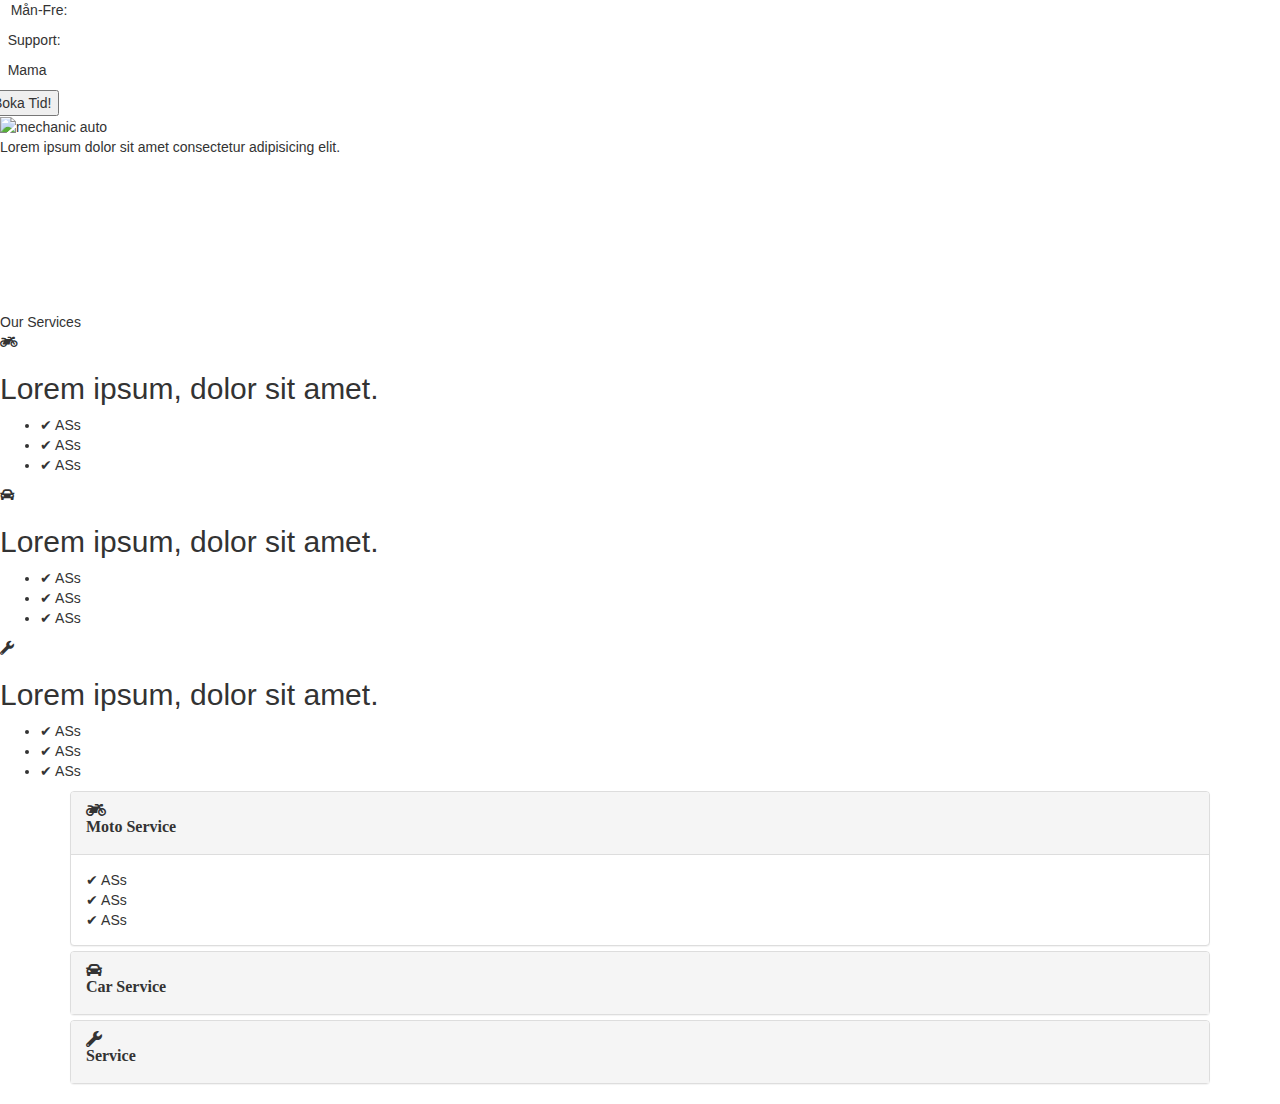
==== index.html @ f53e8952 "Update index.html" ====
<!DOCTYPE html>
<html lang="en">

<head>
    <meta charset="UTF-8">
    <meta name="viewport" content="width=device-width, initial-scale=1.0">
    <link rel="stylesheet" href="style2.css">
    <link href="https://use.fontawesome.com/releases/v5.0.7/css/all.css" rel="stylesheet">
    <link rel="stylesheet" href="https://maxcdn.bootstrapcdn.com/bootstrap/3.4.1/css/bootstrap.min.css">
    <script src="https://ajax.googleapis.com/ajax/libs/jquery/3.5.1/jquery.min.js"></script>
    <script src="https://maxcdn.bootstrapcdn.com/bootstrap/3.4.1/js/bootstrap.min.js"></script>
    <title>Document</title>
</head>

<body>
    <nav>
        <div class="row">
            <div class="column">
                <p class="nav-text"><i class="far fa-clock"></i>&nbsp&nbsp Mån-Fre: </p>
            </div>
            <div class="column">
                <p class="nav-text"><i class="fas fa-phone-volume"></i>&nbsp&nbsp Support: </p>
            </div>
            <div class="column column-border">
                <p class="nav-text"><i class="fas fa-map-marker-alt"></i>&nbsp&nbsp Mama</p>
            </div>
            <div class="column right">
                <button class="draw">Boka Tid!</button>
            </div>
        </div>
    </nav>
    <div class="banner">
        <img src="banner.jpg" alt="mechanic auto">
        <div class="banner-text">
            Lorem ipsum dolor sit amet consectetur adipisicing elit.
        </div>
    </div>
    <div class="services">
        <video autoplay loop muted>
            <source id="mp4" src="video.mp4" type="video/mp4">
        </video>
        <div class="services-header">
            Our Services
        </div>
        <div class="row-services">
            <div class="column-services column-services-border"><i class="fas fa-motorcycle"></i>
                <h2>Lorem ipsum, dolor sit amet.</h2>
                <ul>
                    <li><span class="tick">&#10004</span> ASs</li>
                    <li><span class="tick">&#10004</span> ASs</li>
                    <li><span class="tick">&#10004</span> ASs</li>
                </ul>
            </div>
            <div class="column-services column-services-border"><i class="fas fa-car"> </i>
                <h2>Lorem ipsum, dolor sit amet.</h2>
                <ul>
                    <li><span class="tick">&#10004</span> ASs</li>
                    <li><span class="tick">&#10004</span> ASs</li>
                    <li><span class="tick">&#10004</span> ASs</li>
                </ul>
            </div>
            <div class="column-services"><i class="fas fa-wrench"></i>
                <h2>Lorem ipsum, dolor sit amet.</h2>
                <ul>
                    <li><span class="tick">&#10004</span> ASs</li>
                    <li><span class="tick">&#10004</span> ASs</li>
                    <li><span class="tick">&#10004</span> ASs</li>
                </ul>
            </div>
            <!-- ACCORDION -->
            <div class="container">
                <div class="panel-group" id="accordion">
                    <div class="panel panel-default">
                        <div class="panel-heading">
                            <h4 class="panel-title">
                                <a data-toggle="collapse" data-parent="#accordion" href="#collapse1"><i
                                        class="fas fa-motorcycle">
                                        <p class="accordion-text">Moto Service</p>
                                    </i>
                                </a>
                            </h4>
                        </div>
                        <div id="collapse1" class="panel-collapse collapse in">
                            <div class="panel-body">
                                <span class="tick">&#10004</span> ASs
                                <br>
                                <span class="tick">&#10004</span> ASs
                                <br>
                                <span class="tick">&#10004</span> ASs
                            </div>
                        </div>
                    </div>
                    <div class="panel panel-default">
                        <div class="panel-heading">
                            <h4 class="panel-title">
                                <a data-toggle="collapse" data-parent="#accordion" href="#collapse2"><i
                                        class="fas fa-car">
                                        <p class="accordion-text">Car Service</p>
                                    </i></a>
                            </h4>
                        </div>
                        <div id="collapse2" class="panel-collapse collapse">
                            <div class="panel-body">
                                <span class="tick">&#10004</span> ASs
                                <br>
                                <span class="tick">&#10004</span> ASs
                                <br>
                                <span class="tick">&#10004</span> ASs
                            </div>
                        </div>
                    </div>
                    <div class="panel panel-default">
                        <div class="panel-heading">
                            <h4 class="panel-title">
                                <a data-toggle="collapse" data-parent="#accordion" href="#collapse3"><i
                                        class="fas fa-wrench">
                                        <p class="accordion-text">Service</p>
                                    </i>
                                </a>
                            </h4>
                        </div>
                        <div id="collapse3" class="panel-collapse collapse">
                            <div class="panel-body">
                                <span class="tick">&#10004</span> ASs
                                <br>
                                <span class="tick">&#10004</span> ASs
                                <br>
                                <span class="tick">&#10004</span> ASs
                            </div>
                        </div>
                    </div>
                </div>
            </div>
        </div>
</body>

</html>
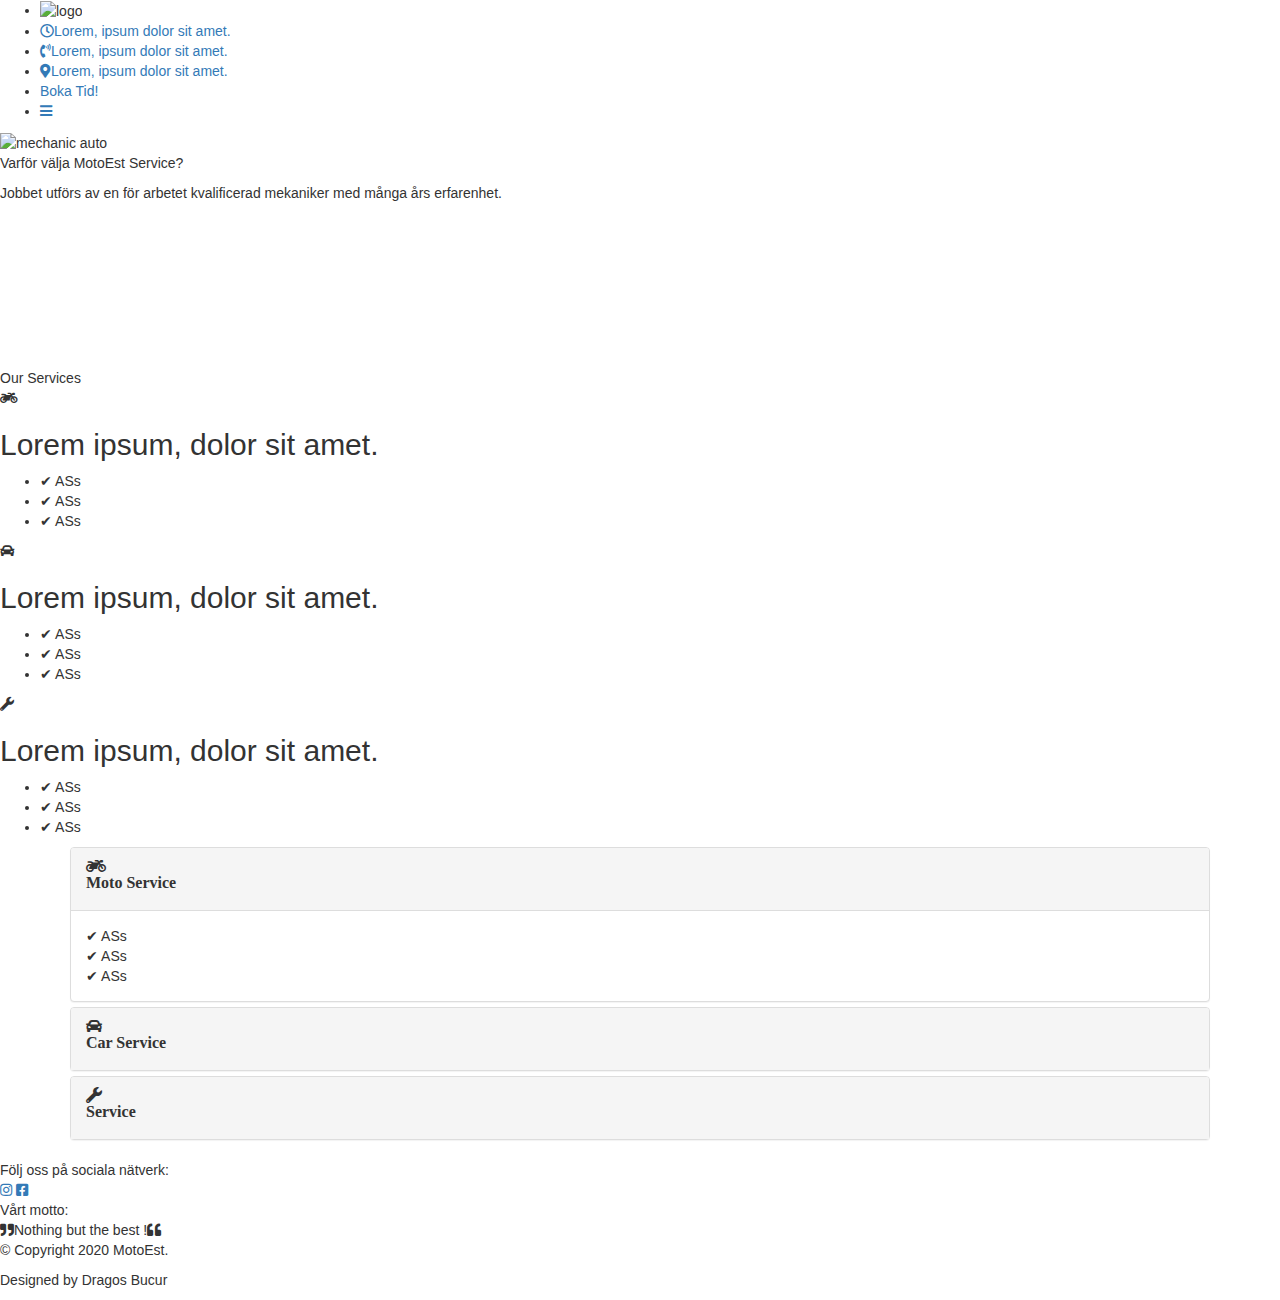
==== commit 5db9aba3: "Rename index2.html to index.html" ====
--- a/index.html
+++ b/index.html
@@ -11,32 +11,55 @@
     <script src="https://maxcdn.bootstrapcdn.com/bootstrap/3.4.1/js/bootstrap.min.js"></script>
     <title>Document</title>
 </head>
+<div class="loader-wrapper">
+    <div class="loader">
+        <svg class="car" width="102" height="40" xmlns="http://www.w3.org/2000/svg">
+            <g transform="translate(2 1)" stroke="#002742" fill="none" fill-rule="evenodd" stroke-linecap="round"
+                stroke-linejoin="round">
+                <path class="car__body"
+                    d="M47.293 2.375C52.927.792 54.017.805 54.017.805c2.613-.445 6.838-.337 9.42.237l8.381 1.863c2.59.576 6.164 2.606 7.98 4.531l6.348 6.732 6.245 1.877c3.098.508 5.609 3.431 5.609 6.507v4.206c0 .29-2.536 4.189-5.687 4.189H36.808c-2.655 0-4.34-2.1-3.688-4.67 0 0 3.71-19.944 14.173-23.902zM36.5 15.5h54.01"
+                    stroke-width="3" />
+                <ellipse class="car__wheel--left" stroke-width="3.2" fill="#FFF" cx="83.493" cy="30.25" rx="6.922"
+                    ry="6.808" />
+                <ellipse class="car__wheel--right" stroke-width="3.2" fill="#FFF" cx="46.511" cy="30.25" rx="6.922"
+                    ry="6.808" />
+                <path class="car__line car__line--top" d="M22.5 16.5H2.475" stroke-width="3" />
+                <path class="car__line car__line--middle" d="M20.5 23.5H.4755" stroke-width="3" />
+                <path class="car__line car__line--bottom" d="M25.5 9.5h-19" stroke-width="3" />
+            </g>
+        </svg>
+
+
+    </div>
+</div>
 
 <body>
+    <!-- NAV -->
     <nav>
-        <div class="row">
-            <div class="column">
-                <p class="nav-text"><i class="far fa-clock"></i>&nbsp&nbsp Mån-Fre: </p>
-            </div>
-            <div class="column">
-                <p class="nav-text"><i class="fas fa-phone-volume"></i>&nbsp&nbsp Support: </p>
-            </div>
-            <div class="column column-border">
-                <p class="nav-text"><i class="fas fa-map-marker-alt"></i>&nbsp&nbsp Mama</p>
-            </div>
-            <div class="column right">
-                <button class="draw">Boka Tid!</button>
-            </div>
-        </div>
+        <ul class="menu">
+            <li class="logo"><img src="logo.png" alt="logo"></li>
+            <li class="item"><a href="#"><i class="far fa-clock"></i>Lorem, ipsum dolor sit amet.</a></li>
+            <li class="item"><a href="#"><i class="fas fa-phone-volume"></i>Lorem, ipsum dolor sit amet.</a></li>
+            <li class="item"><a href="#"><i class="fas fa-map-marker-alt"></i>Lorem, ipsum dolor sit amet.</a></li>
+            <li class="item button"><a href="mailto:pgl_matr1ce@yahoo.com"><span class="bokaTid">Boka Tid!</span></a>
+            </li>
+            <li class="toggle"><a href="#"><i class="fas fa-bars"></i></a></li>
+        </ul>
     </nav>
+    <!-- /NAV -->
     <div class="banner">
         <img src="banner.jpg" alt="mechanic auto">
         <div class="banner-text">
-            Lorem ipsum dolor sit amet consectetur adipisicing elit.
+            <p class="visible-text effect-underline">Varför välja MotoEst Service?</p>
+        </div>
+        <div class="banner-text2">
+            <p class="invisible-text">Jobbet utförs av en för arbetet kvalificerad mekaniker med många års erfarenhet.
+            </p>
         </div>
     </div>
+    </div>
     <div class="services">
-        <video autoplay loop muted>
+        <video playsinline autoplay loop muted>
             <source id="mp4" src="video.mp4" type="video/mp4">
         </video>
         <div class="services-header">
@@ -132,6 +155,43 @@
                 </div>
             </div>
         </div>
+        <!-- FOOTER -->
+        <div id="footer">
+            <div class="row-footer">
+                <div class="column-footer">
+                    <span class="footer-text">
+                        Följ oss på sociala nätverk:
+                    </span>
+                    <div class="icons">
+                        <a href="#"><i class="fab fa-instagram"></i></a>
+                        <a href="#"><i class="fab fa-facebook-square"></i></a>
+                    </div>
+                </div>
+                <div class="column-footer">
+                    <span class="footer-text">
+                        Vårt motto:
+                    </span>
+                    <div class="moto">
+                        <i class="fas fa-quote-right"></i>Nothing but the best !<i class="fas fa-quote-left"></i>
+                    </div>
+                </div>
+            </div>
+            <div class="footer-copyright">
+                <p>&copy; Copyright 2020 MotoEst.
+                </p>
+                <p>Designed by Dragos Bucur</p>
+            </div>
+
+            <!-- /FOOTER -->
+            <!-- LOADER -->
+
+            <!-- /LOADER-->
+            <script src="main.js"></script>
+            <script>
+                $(window).on("load", function () {
+                    $(".loader-wrapper").fadeOut("slow");
+                })
+            </script>
 </body>
 
 </html>
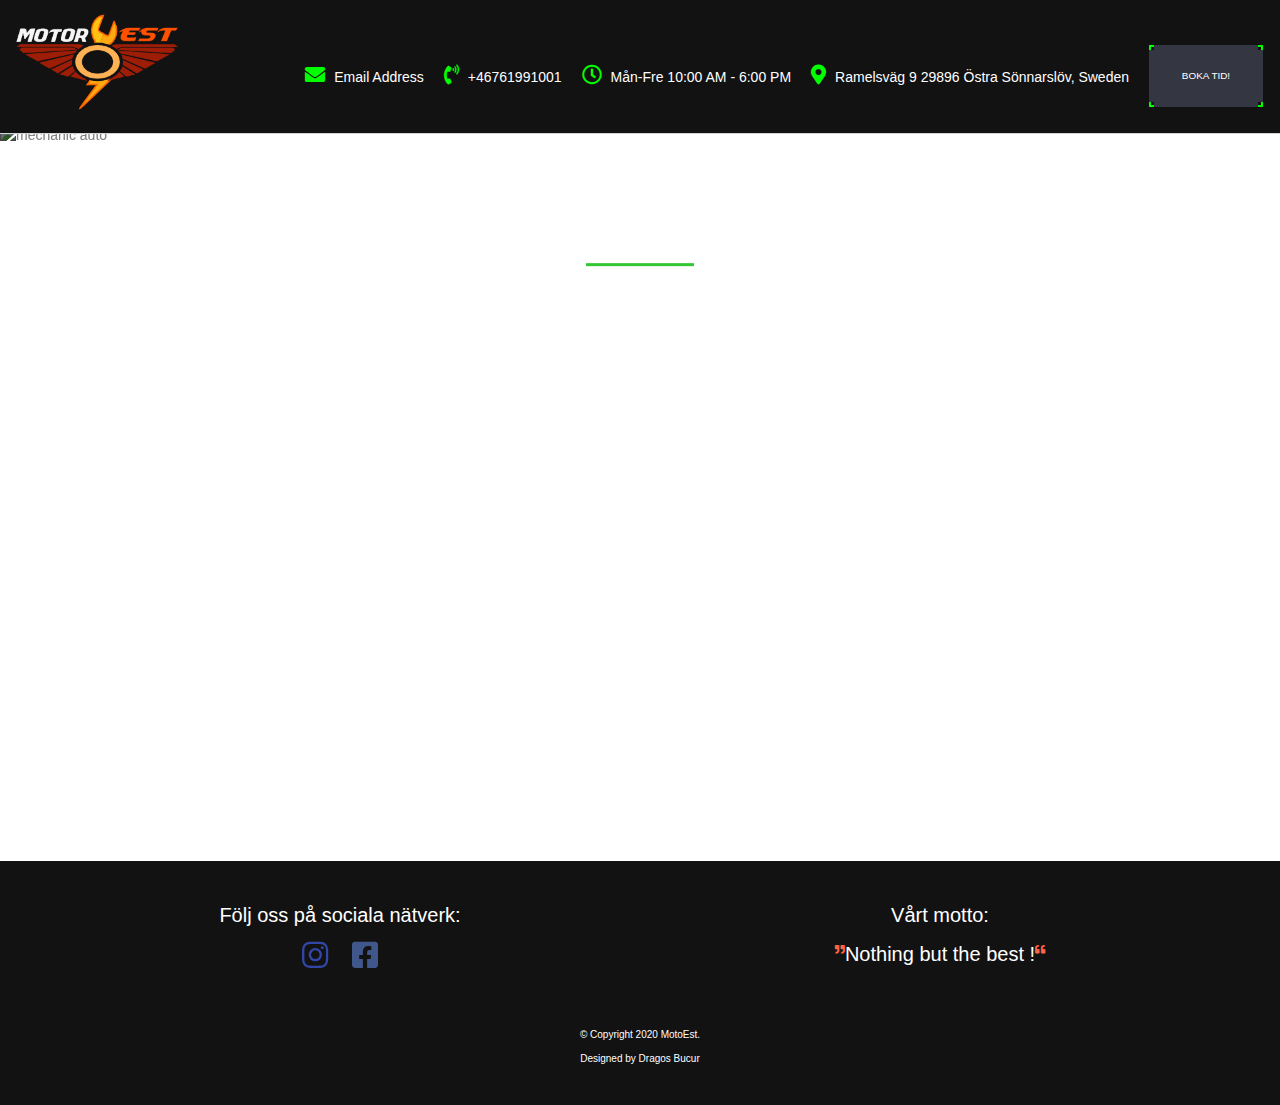
==== commit 9971084a: "Update and rename index2.html to index.html" ====
--- a/index.html
+++ b/index.html
@@ -7,6 +7,9 @@
     <link rel="stylesheet" href="style2.css">
     <link href="https://use.fontawesome.com/releases/v5.0.7/css/all.css" rel="stylesheet">
     <link rel="stylesheet" href="https://maxcdn.bootstrapcdn.com/bootstrap/3.4.1/css/bootstrap.min.css">
+    <link href="https://fonts.googleapis.com/css2?family=Bowlby+One&display=swap" rel="stylesheet">
+    <script src="https://cdnjs.cloudflare.com/ajax/libs/ScrollMagic/2.0.7/ScrollMagic.min.js"></script>
+    <script src="https://code.jquery.com/jquery-1.12.4.min.js"></script>
     <script src="https://ajax.googleapis.com/ajax/libs/jquery/3.5.1/jquery.min.js"></script>
     <script src="https://maxcdn.bootstrapcdn.com/bootstrap/3.4.1/js/bootstrap.min.js"></script>
     <title>Document</title>
@@ -36,13 +39,15 @@
 <body>
     <!-- NAV -->
     <nav>
-        <ul class="menu">
-            <li class="logo"><img src="logo.png" alt="logo"></li>
-            <li class="item"><a href="#"><i class="far fa-clock"></i>Lorem, ipsum dolor sit amet.</a></li>
-            <li class="item"><a href="#"><i class="fas fa-phone-volume"></i>Lorem, ipsum dolor sit amet.</a></li>
-            <li class="item"><a href="#"><i class="fas fa-map-marker-alt"></i>Lorem, ipsum dolor sit amet.</a></li>
-            <li class="item button"><a href="mailto:pgl_matr1ce@yahoo.com"><span class="bokaTid">Boka Tid!</span></a>
+        <ul class="menu c-links">
+            <li class="logo"><a href="index.html" style="display:inline;"><img src=" logo.png" alt="logo"></a>
             </li>
+            <li class="item"><a href="#"><i class="fas fa-envelope"></i>Email Address</a></li>
+            <li class="item"><a href="#"><i class="fas fa-phone-volume"></i>+46761991001</a></li>
+            <li class="item"><a href="#"><i class="far fa-clock"></i>Mån-Fre 10:00 AM - 6:00 PM</a></li>
+            <li class="item"><a href="#"><i class="fas fa-map-marker-alt"></i>Ramelsväg 9 29896 Östra Sönnarslöv,
+                    Sweden</a></li>
+            <li class="item button btn--corners"><a href="mailto:pgl_matr1ce@yahoo.com">Boka Tid!</a></li>
             <li class="toggle"><a href="#"><i class="fas fa-bars"></i></a></li>
         </ul>
     </nav>
@@ -50,48 +55,50 @@
     <div class="banner">
         <img src="banner.jpg" alt="mechanic auto">
         <div class="banner-text">
-            <p class="visible-text effect-underline">Varför välja MotoEst Service?</p>
+            <p class="visible-text effect-underline">Varför välja MotorEst Service?<i class="fas fa-mouse-pointer"></i>
+            </p>
         </div>
         <div class="banner-text2">
-            <p class="invisible-text">Jobbet utförs av en för arbetet kvalificerad mekaniker med många års erfarenhet.
+            <p class="invisible-text">Vi jobbar med bil och MC reparation sen 1999. Vi renovera veteranbilar och gamla
+                motorcyklar men jobbar vi också med moderna bilar och alla bilmärke .
             </p>
         </div>
     </div>
     </div>
     <div class="services">
-        <video playsinline autoplay loop muted>
+        <video playsinline webkit-playsinline autoplay loop muted>
             <source id="mp4" src="video.mp4" type="video/mp4">
         </video>
         <div class="services-header">
             Our Services
         </div>
         <div class="row-services">
-            <div class="column-services column-services-border"><i class="fas fa-motorcycle"></i>
+            <div class="column-services column-services-border fade-in"><i class="fas fa-motorcycle"></i>
                 <h2>Lorem ipsum, dolor sit amet.</h2>
                 <ul>
-                    <li><span class="tick">&#10004</span> ASs</li>
-                    <li><span class="tick">&#10004</span> ASs</li>
-                    <li><span class="tick">&#10004</span> ASs</li>
+                    <li><span class="tick">&#10004</span> Text</li>
+                    <li><span class="tick">&#10004</span> Text</li>
+                    <li><span class="tick">&#10004</span> Text</li>
                 </ul>
             </div>
-            <div class="column-services column-services-border"><i class="fas fa-car"> </i>
+            <div class="column-services column-services-border fade-in"><i class="fas fa-car"> </i>
                 <h2>Lorem ipsum, dolor sit amet.</h2>
                 <ul>
-                    <li><span class="tick">&#10004</span> ASs</li>
-                    <li><span class="tick">&#10004</span> ASs</li>
-                    <li><span class="tick">&#10004</span> ASs</li>
+                    <li><span class="tick">&#10004</span> Text</li>
+                    <li><span class="tick">&#10004</span> Text</li>
+                    <li><span class="tick">&#10004</span> Text</li>
                 </ul>
             </div>
-            <div class="column-services"><i class="fas fa-wrench"></i>
+            <div class="column-services fade-in"><i class="fas fa-wrench"></i>
                 <h2>Lorem ipsum, dolor sit amet.</h2>
                 <ul>
-                    <li><span class="tick">&#10004</span> ASs</li>
-                    <li><span class="tick">&#10004</span> ASs</li>
-                    <li><span class="tick">&#10004</span> ASs</li>
+                    <li><span class="tick">&#10004</span> Text</li>
+                    <li><span class="tick">&#10004</span> Text</li>
+                    <li><span class="tick">&#10004</span> Text</li>
                 </ul>
             </div>
             <!-- ACCORDION -->
-            <div class="container">
+            <div class="container fade-in">
                 <div class="panel-group" id="accordion">
                     <div class="panel panel-default">
                         <div class="panel-heading">
@@ -172,7 +179,8 @@
                         Vårt motto:
                     </span>
                     <div class="moto">
-                        <i class="fas fa-quote-right"></i>Nothing but the best !<i class="fas fa-quote-left"></i>
+                        <sup><i class="fas fa-quote-right"></i></sup>Nothing but the best !<sup><i
+                                class="fas fa-quote-left"></i></sup>
                     </div>
                 </div>
             </div>
--- a/style2.css
+++ b/style2.css
@@ -0,0 +1,739 @@
+* {
+    box-sizing: border-box;
+}
+
+body {
+    margin: 0;
+    padding: 0;
+    font-family: Arial, sans-serif;
+    overflow-x: hidden;
+}
+
+/* NAVIGATION */
+
+nav {
+    background: rgb(19, 18, 18);
+    padding: 0 15px;
+    top: 0;
+    position: sticky;
+    z-index: 9999;
+    border-bottom: .1px solid lightgrey;
+  }
+
+
+.fa-clock, .fa-map-marker-alt, .fa-phone-volume, .fa-envelope {
+    color: lime;
+    font-size: 2rem;
+    margin-right: 1vh;
+}
+
+.logo img {
+    height: 12vh;
+    margin-top: -5vh;
+}
+
+
+@media screen and (max-width: 600px) {
+
+.item {
+  font-size: 1.2rem;
+}
+  }
+
+.button a {
+    pointer-events: all;
+    transition: 1s;
+}
+
+  a {
+    color: white !important;
+    text-decoration: none!important;
+  }
+  .menu,
+  .submenu {
+    list-style-type: none;
+  }
+  .logo {
+    font-size: 20px;
+    padding: 7.5px 10px 7.5px 0;
+    margin-left: -75px;
+  }
+  .item {
+    padding: 5px;
+    pointer-events: none;
+  }
+  .item.button {
+    padding: 9px 5px;
+  }
+  .item:not(.button) a:hover,
+  .item a:hover::after {
+    color: #ccc;
+  }
+  /* Mobile menu */
+  .menu {
+    display: flex;
+    flex-wrap: wrap;
+    justify-content: space-between;
+    align-items: center;
+  }
+  .menu li a {
+    display: block;
+    padding: 15px 5px;
+  }
+  .menu li.subitem a {
+    padding: 15px;
+  }
+  .toggle {
+    order: 1;
+    font-size: 20px;
+  }
+  .item.button {
+    order: 2;
+  }
+  .item {
+    order: 3;
+    width: 100%;
+    text-align: left;
+    display: none;
+  }
+  .active .item {
+    display: block;
+  }
+  .button.secondary {
+    /* divider between buttons and menu links */
+    border-bottom: 1px #444 solid;
+  }
+  
+  /* Tablet menu */
+  @media all and (min-width: 700px) {
+    .menu {
+      justify-content: center;
+      align-items: flex-start;
+    }
+    .logo {
+      flex: 1;
+    }
+
+    .item.button {
+      width: auto;
+      order: 1;
+      display: block;
+    }
+    .toggle {
+      flex: 1;
+      text-align: right;
+      order: 2;
+    }
+    /* Button up from tablet screen */
+    .menu li.button a {
+      padding: 10px 15px;
+      margin: 5px 0;
+    }
+    .button a {
+      color: white;
+      background: transparent;
+      min-width: 100px;
+      display: flex;
+      text-align: center;
+    }
+    .button.secondary {
+      border: 0;
+    }
+    .button.secondary a {
+      background: transparent;
+      border: 1px #0080ff solid;
+    }
+    .button a:hover {
+      text-decoration: none;
+      color: white;
+    }
+    .button:not(.secondary) a:hover {
+      background: transparent;
+    }
+  }
+  /* Desktop menu */
+  @media all and (min-width: 960px) {
+    .menu {
+      align-items: flex-start;
+      flex-wrap: nowrap;
+      background: none;
+    }
+    .logo {
+      order: 0;
+    }
+    .item {
+      order: 1;
+      position: relative;
+      display: block;
+      width: auto;
+    }
+    .button {
+      order: 2;
+    }
+    .submenu-active .submenu {
+      display: block;
+      position: absolute;
+      left: 0;
+      top: 68px;
+      background: #111;
+    }
+    .toggle {
+      display: none;
+    }
+    .submenu-active {
+      border-radius: 0;
+    }
+  }
+
+  @media screen and (max-width: 700px) {
+    .button {
+      display: none !important;
+  }
+    }
+
+/* BUTTONS NAVIGATION */
+.btn--corners {
+  position: relative;
+  display: inline-block;
+  margin-left: 10px;
+  padding: 0;
+  font-size: 16px;
+  text-align: center;
+  vertical-align: top;
+  font-weight: 400;
+  border: 2px solid lime;
+}
+
+.btn--corners:not(:last-child) {
+  margin-right: 2px;
+}
+
+.btn--corners::before,
+.btn--corners::after {
+  content: "";
+  position: absolute;
+  background-color: #343642;
+  z-index: 0;
+  transition: 200ms ease-in;
+  transform-origin: center center;
+}
+
+.c-links:target .btn--corners::before,
+.c-links:target .btn--corners::after {
+  background-color: rgba(0, 0, 0, 0.6);
+  transition-duration: 600ms;
+}
+
+.btn--corners::before {
+  width: calc(100% + 2px * 2 - 10px);
+  height: calc(100% + 2px * 2);
+  top: -2px;
+  left: 50%;
+  transform: translateX(-50%);
+}
+
+.btn--corners::after {
+  height: calc(100% + 2px * 2 - 10px);
+  width: calc(100% + 2px * 2);
+  left: -2px;
+  top: 50%;
+  transform: translateY(-50%);
+}
+
+.btn--corners:hover::before {
+  width: 0;
+}
+
+.btn--corners:hover::after {
+  height: 0;
+}
+
+.btn--corners a {
+  position: relative;
+  display: inline-block;
+  color: #979c9c;
+  text-transform: uppercase;
+  text-decoration: none;
+  line-height: 1em;
+  font-size: .62em;
+  padding: 5px 20px;
+  margin: 0 2px;
+  z-index: 1;
+  font-family: 'Dancing Script', Arial;
+}
+
+/* /BUTTONS NAVIGATION */
+
+/* END OF NAVIGATION */
+
+
+  a {
+      text-decoration: none;
+      color: white;
+  }
+
+.banner {
+    position: relative;
+    color: white;
+    margin-top: -1.1vh;
+    width: 100%;
+}
+
+  .banner img {
+      object-fit: cover;
+      width: 100%;
+      height: 80vh;
+      z-index: -1;
+      filter: brightness(0.5);
+  }
+
+  .banner-text {
+      position: absolute;
+      top: 50%;
+      left: 50%; 
+      transform: translate(-50%, -50%);
+      display: flex;
+      text-align: center;
+      justify-content: center;
+      align-items: center;
+      width: 100%;
+  }
+
+
+  .banner-text .visible-text {
+    font-size: 4rem;
+    /*margin-top: 30vh; */
+    cursor: pointer;
+  }
+
+.visible-text2 {
+animation: goup .4s ease-in forwards;
+}
+
+@keyframes goup {
+to {
+  margin-top: -10vh;
+  color: tomato;
+}
+
+}
+
+  @media screen and (max-width: 400px) {
+    .visible-text{
+      font-size: 2rem !important;
+  }
+    }
+
+  .effect-underline:after {
+    content: '';
+    color: lime;
+    position: absolute;
+    left: 40%;
+    display: inline-block;
+    height: 1em;
+    width: 20%;
+    border-bottom: 2px solid;
+    margin-top: 18px;
+    opacity: 0;
+    -webkit-transition: opacity 0.35s, -webkit-transform 0.35s;
+    transition: opacity 0.35s, transform 0.35s;
+    -webkit-transform: scale(0,1);
+    transform: scale(0,1);
+  }
+  
+  .effect-underline:hover:after {
+    opacity: 1;
+    -webkit-transform: scale(1);
+    transform: scale(1);
+  }
+
+  .banner-text {
+    widht: 100%;
+  }
+
+  .banner-text2 {
+    position: absolute;
+    top: 50%;
+    left: 10%;
+    width: 80%;
+    display: flex;
+    justify-content: center;
+}
+
+.invisible-text {
+  display: none;
+  font-size: 2rem;
+  font-weight: 700;
+}
+
+@media screen and (max-width: 400px) {
+  .invisible-text{
+    font-size: 1.5rem !important;
+}
+  }
+
+.show {
+  display: block;
+  opacity: 0;
+  animation: appear 0.5s ease-in;
+  animation-iteration-count: 1;
+  animation-fill-mode: forwards;
+  animation-delay: .4s;
+}
+
+.hidden {
+  display: none;
+}
+
+@keyframes appear {
+  0% {
+    opacity: 0;
+    tansform: translateY(-10px);
+  }
+  50% {
+    opacity: 0.5;
+    transform: translateY(-5px);
+  }
+
+  100% {
+    opacity: 1;
+    transform: translateY(0);
+  }
+}
+
+.fa-mouse-pointer {
+
+margin: 10px;
+font-size: 3rem;
+animation: mouse 2s ease-in infinite;
+
+}
+
+@media screen and (max-width: 600px) {
+  .fa-mouse-pointer {
+    font-size: 1.5rem;
+}
+  }
+
+@keyframes mouse {
+0% {
+  color: white:
+  transform: scale(0.5);
+}
+
+50% {
+  color: tomato;
+  transform: scale(0.7);
+}
+
+100% {
+  color: white;
+  transform: scale(1);
+}
+
+}
+
+.services {
+    margin-top: -0.4vh;
+    position: relative;
+}
+
+  video {
+      width: 100%;
+      height: 80vh;
+      object-fit: cover;
+      filter: brightness(60%);
+      border-bottom: .1px solid lightgray;
+
+  }
+
+  .services-header {
+      position: absolute;
+      top: 10%; 
+      left: 50%; 
+      transform: translate(-50%, -50%);
+      color: white;
+      font-size: 2.5rem;
+      font-family: monospace, Arial;
+      text-align: center;
+      font-weight: bold;
+
+  }
+
+  .services-header::after {
+    content:'';
+    height: 3px;
+    width: 60%;
+    background-color:rgb(51, 199, 51);
+    position: absolute;
+    left: calc(50% - 30%);
+    bottom: -10px;
+  }
+
+
+  
+  .column-services {
+    float: left;
+    width: 33%;
+    text-align: center;
+  }
+
+  @media screen and (max-width: 600px) {
+  .column-services {
+    visibility: hidden;
+}
+  }
+
+  .column-services-border {
+      border-right: 1px solid white;
+  }
+
+
+  .row-services:after {
+    content: "";
+    display: table;
+    clear: both;
+  }
+
+  .row-services {
+      position: absolute;
+      top: 50%; 
+      left: 50%; 
+      transform: translate(-50%, -50%);
+      width: 100%;
+      color: white;
+      visibility: visible;
+
+  }
+
+
+.fa-motorcycle, .fa-car, .fa-wrench {
+    transform: scale(2.5);
+    text-align: center;
+}
+
+.fa-motorcycle {
+    color: orange;
+
+}
+
+.fa-car {
+    color: rgb(117, 149, 245);
+}
+
+.fa-wrench {
+    color: lightgray;
+}
+
+
+ul {
+    padding-top: 5vh;
+}
+
+li {
+    text-align: left;
+    padding: 10px;
+    list-style-type: none;
+}
+
+.tick {
+
+color: lime !important;
+
+}
+
+.container {
+    position: absolute !important;
+    top: 50% !important; 
+    left: 50% !important; 
+    transform: translate(-50%, -50%) !important;
+    visibility: hidden;
+
+}
+
+@media screen and (max-width: 600px) {
+    .container {
+      width: 100%;
+      visibility: visible;
+      margin-top: -15vh;
+    }
+    .container .fa-motorcycle, .fa-car, .fa-wrench {
+        transform: scale(1.3);
+        margin-left: 3vh;
+    }
+}
+
+.accordion-text {
+    display: inline;
+    color: white;
+    margin-left: 3vh;
+    font-size: 1.5rem;
+    font-family: Arial;
+    font-weight: bold;
+}
+
+.panel {
+    background-color: transparent !important;
+    border: none !important
+}
+
+.panel-heading {
+    background-color: transparent !important;
+    border: none !important;
+}
+
+.fade-in {
+  opacity: 0;
+  transform: translateY(50px);
+  transition: all 1s ease-out;
+}
+
+.fade-in.show-text {
+ opacity: 1;
+ transform: translateY(0);
+}
+
+/* FOOTER */
+#footer {
+    width: 100%;
+    text-align: center;
+    min-height: 10vh;
+    margin-top: -0.6vh;
+    padding: 10px;
+    color: white;
+    background-color: rgb(19, 18, 18);
+    position: relative;
+}
+
+.column-footer {
+    float: left;
+    width: 50%;
+  }
+
+  @media screen and (max-width: 600px) {
+    .column-footer {
+      width: 100%;
+    }
+    .row-footer {
+        padding: 10px;
+        line-height: 5vh;
+    }
+  }
+  
+.row-footer {
+    padding: 30px;
+}
+
+  .row-footer::after, .row-footer2::after {
+    content: "";
+    display: table;
+    clear: both;
+  }
+
+  .footer-text {
+      font-size: 2rem;
+  }
+
+
+  .fa-facebook-square, .fa-instagram {
+      font-size: 3rem;
+      padding: 10px;
+      opacity: 0.7;
+      transition: all .3s ease-in;
+  }
+
+  .fa-facebook-square:hover, .fa-instagram:hover {
+    opacity: 1;
+  }
+
+  .fa-facebook-square {
+      color: rgb(83, 117, 192);
+  }
+
+  .fa-instagram {
+      color: rgb(64,93,230);
+  }
+
+.moto {
+    font-size: 2rem;
+    padding: 10px;
+}
+
+.fa-quote-right, .fa-quote-left {
+    color: tomato;
+    font-size: 1rem;
+}
+
+.footer-copyright {
+    padding: 2vh;
+    font-size: 1rem;
+}
+
+/* LOADER */
+
+.loader-wrapper {
+width: 100%;
+height: 100%;
+position: absolute;
+background: rgb(19, 18, 18);
+top: 0;
+left: 0;
+display: flex;
+justify-content: center;
+align-items: center;
+z-index: 99999999999;
+
+}
+
+.loader {
+  height: 100vh;
+  display: flex;
+  align-items: center;
+  justify-content: center;
+}
+.car__body {
+  animation: shake 0.2s ease-in-out infinite alternate;
+}
+.car__line {
+  transform-origin: center right;
+  stroke-dasharray: 22;
+  animation: line 0.8s ease-in-out infinite;
+  animation-fill-mode: both;
+}
+.car__line--top {
+  animation-delay: 0s;
+}
+.car__line--middle {
+  animation-delay: 0.2s;
+}
+.car__line--bottom {
+  animation-delay: 0.4s;
+}
+@keyframes shake {
+  0% {
+    transform: translateY(-1%);
+ }
+  100% {
+    transform: translateY(3%);
+ }
+}
+@keyframes line {
+  0% {
+    stroke-dashoffset: 22;
+ }
+  25% {
+    stroke-dashoffset: 22;
+ }
+  50% {
+    stroke-dashoffset: 0;
+ }
+  51% {
+    stroke-dashoffset: 0;
+ }
+  80% {
+    stroke-dashoffset: -22;
+ }
+  100% {
+    stroke-dashoffset: -22;
+ }
+}
